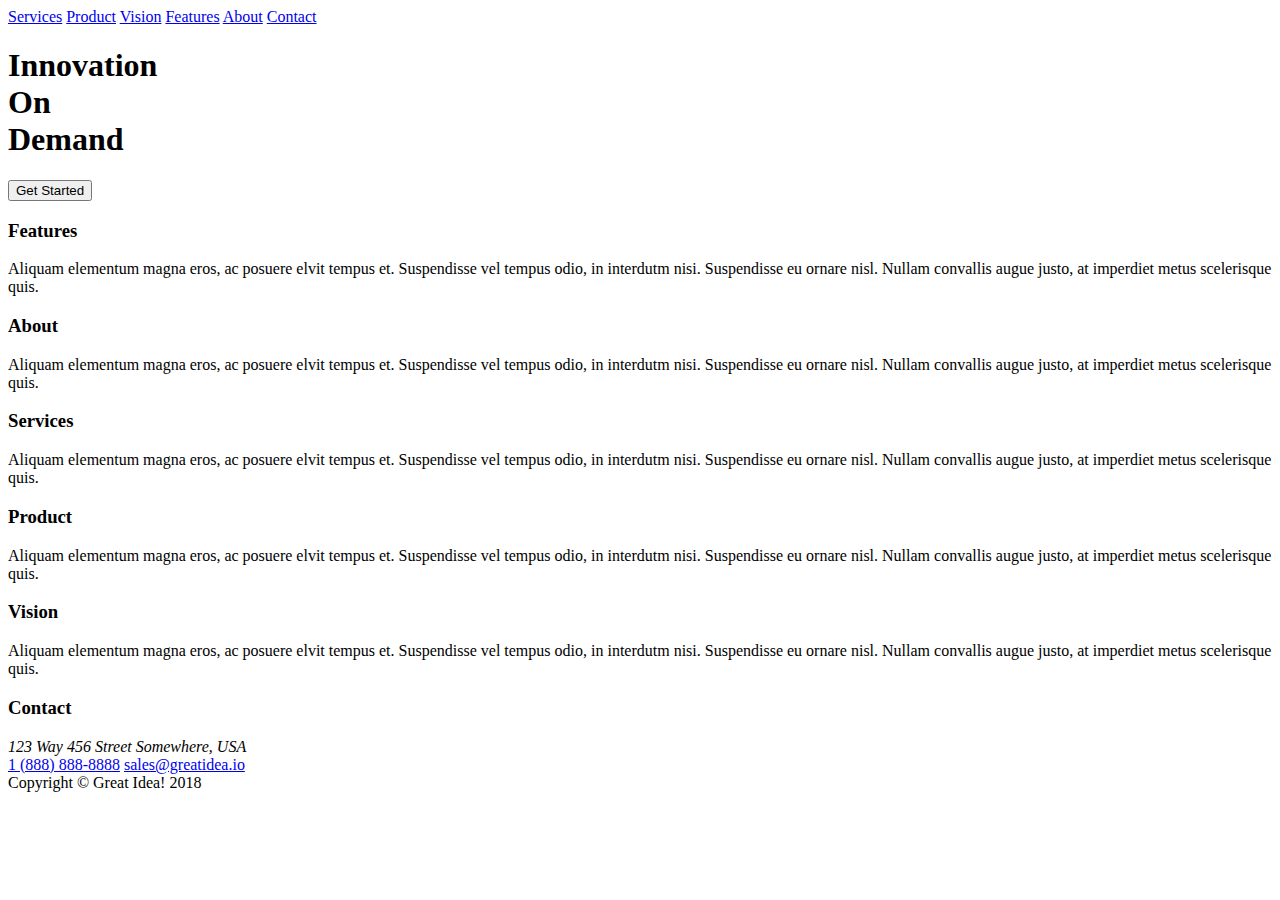
==== index.html @ fb752eb1 "made some adjustments on html" ====
<!doctype html>

<html lang="en">
<head>
  <meta charset="utf-8">
  <meta name="viewport" content="width=device-width, initial-scale=1.0">
  <title>Great Idea - Responsive I</title>

  <link href="https://fonts.googleapis.com/css?family=Bangers|Titillium+Web" rel="stylesheet">
  <link rel="stylesheet" href="css/index.css">

</head>

<body>
<!-- Use past code you created here for Great Idea Web Page or past solution for Great Idea Web Page HTML here! -->
<div class="navigation-bar">
  <div class="nav-container">
    <nav id="navigation" class="navigation">
      <a href="services.html">Services</a>
      <a href="#">Product</a>
      <a href="#">Vision</a>
      <a href="#">Features</a>
      <a href="#">About</a>
      <a href="#">Contact</a>
    </nav>
    <div>
      <a href="index.html"></a>
    </div>
  </div>
</div>
<div class="container">
  <header>
    <div class="1Header">
      <div class="main-heading">
        <div class="heading-container">
          <h1>
            Innovation<br/>
            On<br/>
            Demand
          </h1>
          <button>
            Get Started
          </button>
        </div>
      </div>
    </div>
    <div class="2Header">
    </div>
  </header>
  <div class="line"></div>
  <section class="mainSec">
    <div class="features">
      <h3>Features</h3>
      <p>Aliquam elementum magna eros, ac posuere elvit tempus et. Suspendisse vel tempus odio, in interdutm nisi. Suspendisse eu ornare nisl. Nullam convallis augue justo, at imperdiet metus scelerisque quis.</p>
    </div>
    <div class="about">
      <h3>About</h3>
      <p>Aliquam elementum magna eros, ac posuere elvit tempus et. Suspendisse vel tempus odio, in interdutm nisi. Suspendisse eu ornare nisl. Nullam convallis augue justo, at imperdiet metus scelerisque quis.</p>
    </div>
  </section>
  
  <section class="full-width-image">
  </section>
  
  <section class="afterMainSec">
    <div>
      <h3>Services</h3>
      <p>Aliquam elementum magna eros, ac posuere elvit tempus et. Suspendisse vel tempus odio, in interdutm nisi. Suspendisse eu ornare nisl. Nullam convallis augue justo, at imperdiet metus scelerisque quis.</p>
    </div>
    <div>
      <h3>Product</h3>
      <p>Aliquam elementum magna eros, ac posuere elvit tempus et. Suspendisse vel tempus odio, in interdutm nisi. Suspendisse eu ornare nisl. Nullam convallis augue justo, at imperdiet metus scelerisque quis.</p>
    </div>
    <div>
      <h3>Vision</h3>
      <p>Aliquam elementum magna eros, ac posuere elvit tempus et. Suspendisse vel tempus odio, in interdutm nisi. Suspendisse eu ornare nisl. Nullam convallis augue justo, at imperdiet metus scelerisque quis.</p>
    </div>
  </section>
  <div class="bottom"></div>
  <section class="contact">
    <h3>Contact</h3>
    <address>
      123 Way 456 Street
      Somewhere, USA
    </address>
    <a href="#">1 (888) 888-8888</a>
    <a href="#">sales@greatidea.io</a>
  </section>

  <footer>
    Copyright &copy; Great Idea! 2018
  </footer>
</div>

</body>
</html>
---- css/index.css ----
/* Use your own code or past solution for Great Idea Web Page CSS here! */
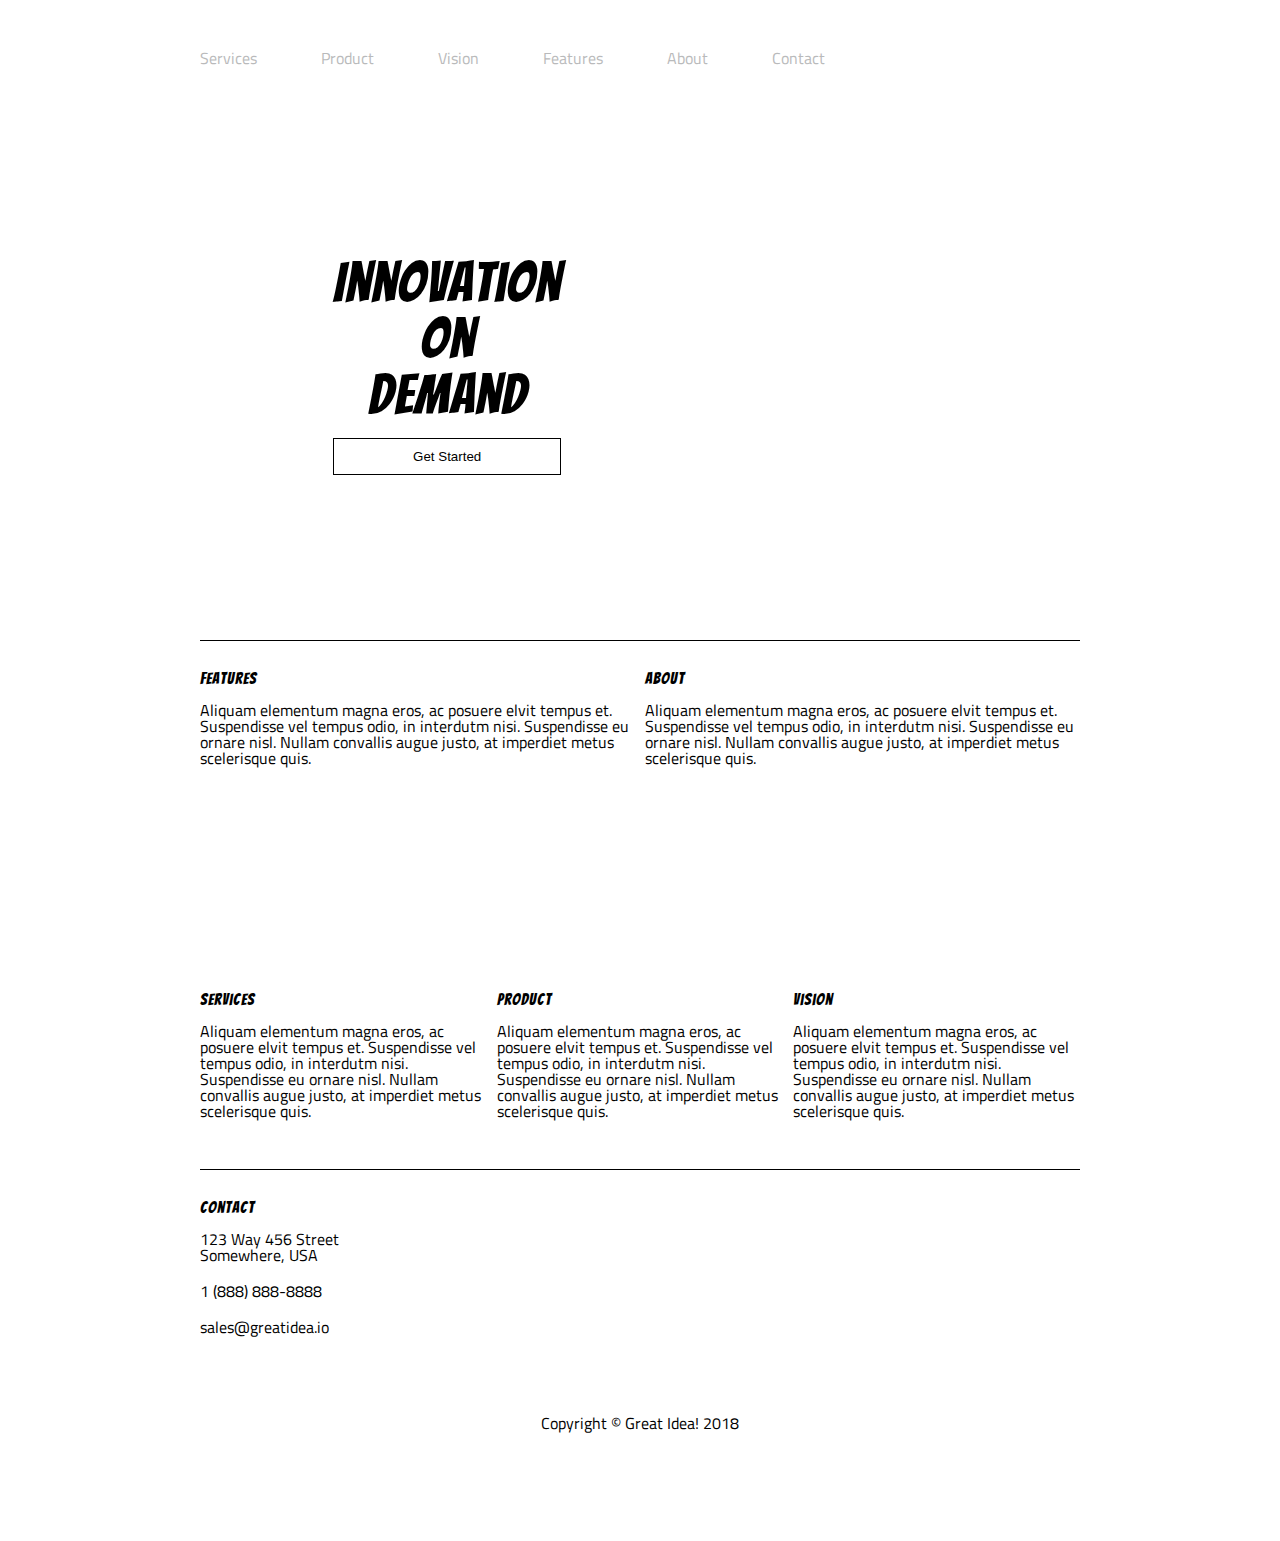
==== commit c6da758d: "almost done on css" ====
--- a/index.html
+++ b/index.html
@@ -30,7 +30,7 @@
 </div>
 <div class="container">
   <header>
-    <div class="1Header">
+    <div class="headerDiv">
       <div class="main-heading">
         <div class="heading-container">
           <h1>
@@ -44,10 +44,10 @@
         </div>
       </div>
     </div>
-    <div class="2Header">
+    <div class="afterHeaderDiv">
     </div>
   </header>
-  <div class="line"></div>
+  <div class="bottom"></div>
   <section class="mainSec">
     <div class="features">
       <h3>Features</h3>
--- a/css/index.css
+++ b/css/index.css
@@ -1 +1,422 @@
-/* Use your own code or past solution for Great Idea Web Page CSS here! */+/* Use your own code or past solution for Great Idea Web Page CSS here! */
+
+
+/* http://meyerweb.com/eric/tools/css/reset/ 
+   v2.0 | 20110126
+   License: none (public domain)
+*/
+
+html, body, div, span, applet, object, iframe,
+h1, h2, h3, h4, h5, h6, p, blockquote, pre,
+a, abbr, acronym, address, big, cite, code,
+del, dfn, em, img, ins, kbd, q, s, samp,
+small, strike, strong, sub, sup, tt, var,
+b, u, i, center,
+dl, dt, dd, ol, ul, li,
+fieldset, form, label, legend,
+table, caption, tbody, tfoot, thead, tr, th, td,
+article, aside, canvas, mainSec, embed, 
+figure, figcaption, footer, header, hgroup, 
+menu, nav, output, ruby, section, summary,
+time, mark, audio, video {
+	margin: 0;
+	padding: 0;
+	border: 0;
+	font-size: 100%;
+	font: inherit;
+	vertical-align: baseline;
+}
+/* HTML5 display-role reset for older browsers */
+article, aside, mainSec, figcaption, figure, 
+footer, header, hgroup, menu, nav, section {
+	display: block;
+}
+body {
+	line-height: 1;
+}
+ol, ul {
+	list-style: none;
+}
+blockquote, q {
+	quotes: none;
+}
+blockquote:before, blockquote:after,
+q:before, q:after {
+	content: '';
+	content: none;
+}
+table {
+	border-collapse: collapse;
+	border-spacing: 0;
+}
+
+/* Set every element's box-sizing to border-box */
+* {
+    box-sizing: border-box;
+}
+
+html, body {
+    height: 100%;
+    font-family: 'Titillium Web', sans-serif;
+}
+
+h1, h2, h3, h4, h5 {
+    font-family: 'Bangers', cursive;
+    letter-spacing: 1px;
+    margin-bottom: 15px;
+}
+
+/* Copy and paste your work from yesterday here and start to refactor into flexbox */
+
+.container {
+	width: 80%;
+	max-width: 880px;
+	margin: 0 auto;
+	padding-top: 120px;
+}
+
+.navigation-bar {
+	width: 100%;
+	background: #fff;
+	position: fixed;
+	top: 0;
+	z-index: 2;
+}
+
+.navigation-bar .nav-container {
+	display: flex;
+	width: 80%;
+	max-width: 880px;
+	padding: 40px 0;
+	align-items: center;
+	justify-content: space-between;
+	align-self: center;
+	margin: 0 auto;
+}
+
+.navigation-bar nav {
+	justify-content: space-between;
+}
+
+.navigation-bar nav a {
+	color: rgb(185, 186, 187);
+	text-decoration: none;
+}
+
+.navigation-bar nav a:first-child {
+	margin-right: 30px;
+}
+
+.navigation-bar nav a:not(:first-child) {
+	margin: 0 30px;
+}
+
+.navigation-bar .nav-container div {
+	width: 183px;
+	height: 36px;
+	background-image: url('../img/logo.png');
+	background-position: center;
+	background-repeat: no-repeat;
+	background-size: contain;
+}
+
+.navigation-bar .nav-container div a {
+	display:block;
+	width:100%;
+	height:100%;
+}
+
+header {
+	padding: 50px 0;
+	display: flex;
+}
+
+header .headerDiv {
+	width: 500px;
+	height: 390px;
+}
+
+header .headerDiv .main-heading {
+	display: flex;
+	justify-content: center;
+	align-items: center;
+	width: 100%;
+	height: 100%;
+}
+
+header .headerDiv .main-heading .heading-container {
+    position: relative;
+    display: flex;
+    flex-direction: column;
+}
+
+header .headerDiv .main-heading .heading-container h1 {
+	font-size: 56px;
+	text-align: center;
+}
+
+header .headerDiv .main-heading .heading-container button {
+    padding: 10px 20px;
+	background: none;
+	border: 1px solid black;
+}
+
+header .afterHeaderDiv {
+	width: 390px;
+	height: 390px;
+	background-image: url('../img/header-img.png');
+	background-position: center;
+	background-repeat: no-repeat;
+	background-size: contain;
+}
+
+section.mainSec {
+	display: flex;
+	padding: 20px 0;
+}
+
+section.mainSec div {
+	width: 440px;
+}
+
+section.more-mainSec div {
+	padding-bottom: 30px;
+}
+
+section.mainSec .features {
+	margin-right: 5px;
+}
+
+section.mainSec .about {
+	margin-left: 5px;
+}
+
+.full-width-image {
+	display: flex;
+	width: 100%;
+	height: 186px;
+	padding: 20px 0 20px;
+	background-image: url('../img/mid-page-accent.jpg');
+	background-position: center;
+	background-repeat: no-repeat;
+	background-size: contain;
+}
+
+#about .full-width-image {
+	background-attachment: fixed;
+	background-image: url('../img/parallax-content.png');
+	height: 400px;
+}
+
+.service-header {
+	background-image: url('../img/services-header.jpg');
+	height: 250px;
+	flex-grow: 1;
+}
+
+section.afterMainSec {
+	display: flex;
+	justify-content: space-between;
+	padding: 20px 0;
+}
+
+section.afterMainSec div {
+	width: 290px;
+}
+
+section.afterMainSec div:first-child {
+	margin-right: 5px;
+}
+
+section.afterMainSec div:nth-child(2) {
+	margin: 0 5px;
+}
+
+section.afterMainSec div:nth-child(3) {
+	margin-left: 5px;
+}
+
+.bottom {
+	width: 100%;
+	height: 1px;
+	background: black;
+	margin: 30px 0 10px;
+}
+
+section.contact {
+	display: block;
+	width: 200px;
+	padding: 20px 0;
+}
+
+section.contact address {
+	padding-bottom: 10px;
+}
+
+section.contact a {
+	display: flex;
+	justify-content: flex-start;
+	text-decoration: none;
+	color: black;
+	padding: 10px 0;
+}
+
+footer {
+	display: flex;
+	justify-content: center;
+	padding: 50px 0 110px;
+}
+
+.services-heading-section {
+	width: 100%;
+}
+
+.services-heading-section h2 {
+	font-size: 30px;
+}
+
+.services-section {
+	display: flex;
+	justify-content: space-between;
+	flex-wrap: wrap;
+}
+
+.services-section .service {
+	width: 48%;
+	padding: 20px;
+	border: 1px solid black;
+	background: rgb(244, 244, 244);
+	margin: 20px 0;
+}
+
+.services-section .service p {
+	padding-bottom: 20px;
+}
+
+.services-section .service button {
+	padding: 10px 40px;
+	border-radius: 5px;
+	background: white;
+	border: 1px solid black;
+	color: black;
+}
+
+.line-bold {
+	width: 100%;
+	height: 2px;
+	background: black;
+	margin: 30px 0 20px;
+}
+
+.section-facts {
+	display: flex;
+	flex-direction: row;
+	justify-content: space-between;
+	margin-bottom: 50px;
+}
+
+.section-facts div {
+	width: 50%;
+	padding-top: 20px;
+	padding-right: 30px;
+}
+
+.section-facts ul {
+	list-style-type: square;
+	padding-top: 20px;
+	margin-left: 20px;
+}
+
+.section-facts ul li {
+	padding: 10px 0;
+}
+
+.section-facts div p {
+	padding-top: 10px;
+}
+
+.section-facts img {
+	width: 50%;
+	flex-shrink: 1;
+}
+
+#navigation {
+	overflow: hidden;
+}
+
+
+@media (max-width: 800px) {
+    .nav-container {
+        display: flex;
+        flex-direction: column-reverse;
+        justify-content: center;
+
+    }
+
+    .navigation-bar .nav-container {
+        width: 100%;
+    }
+
+    .navigation-bar .nav-container nav {
+        padding-top: 20px;
+    }
+
+    .afterHeaderDiv {
+        display: none;
+    }
+
+    .headerDiv {
+        align-self: center;
+        align-content: center;
+        width: 100% !important;
+        max-height: 220px;
+    }
+}
+
+@media (max-width: 500px) {
+    .nav-container {
+        display: flex;
+        flex-direction: column-reverse;
+        justify-content: center;
+    }
+
+    .navigation-bar .nav-container {
+        width: 100%;
+        padding: 0;
+    }
+
+    .navigation-bar .nav-container nav {
+        display: flex;
+        flex-direction: column;
+        width: 100%;
+        padding: 0;
+        margin: 0;
+    }
+
+    .navigation-bar .nav-container div {
+        border-bottom: 1px solid rgb(185, 186, 187);
+        width: 100%;
+    }
+
+    .navigation-bar .nav-container nav a {
+        padding: 15px 0;
+        margin: 0;
+        width: 100%;
+        text-align: center;
+        border-bottom: 1px solid rgb(185, 186, 187);
+    }
+
+    .afterHeaderDiv {
+        display: none;
+    }
+
+    .headerDiv {
+        align-self: center;
+        align-content: center;
+        width: 100% !important;
+        max-height: 220px;
+        margin-top: 150px;
+    }
+
+   
+}